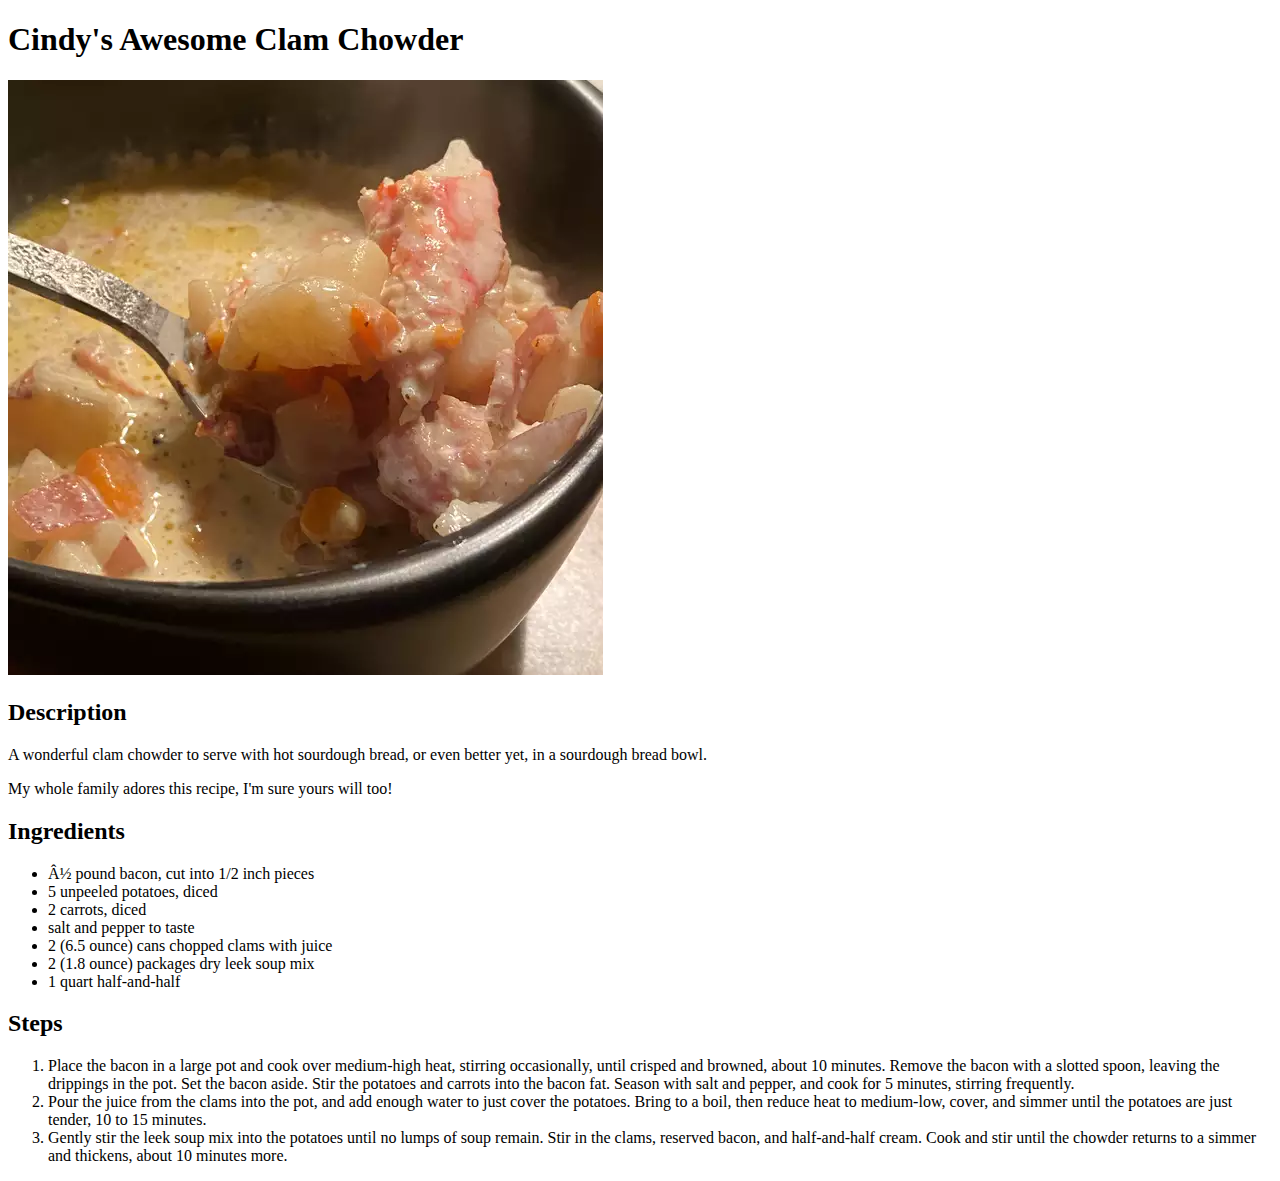
==== recipes/clam-chowder.html @ 918641ea "Created the index.html, Created the first recipe." ====
<!DOCTYPE html>

<html lang="en">
    <head>
        <meta charset="etg-8">
        <title>Cindy's Awesome Clam Chowder</title>
    </head>
    <body>
        <h1>Cindy's Awesome Clam Chowder</h1>
        <img src="/imgs/chowder.jpg">
        <h2>Description</h2>
        <p>A wonderful clam chowder to serve with hot sourdough bread, or even better yet, in a sourdough bread bowl. 
        <p>My whole family adores this recipe, I'm sure yours will too!</p>
        <h2>Ingredients</h2>
        <ul>
            <li>½ pound bacon, cut into 1/2 inch pieces</li>
            <li>5 unpeeled potatoes, diced</li>
            <li>2 carrots, diced</li>
            <li>salt and pepper to taste</li>
            <li>2 (6.5 ounce) cans chopped clams with juice</li>
            <li>2 (1.8 ounce) packages dry leek soup mix</li>
            <li>1 quart half-and-half</li>
        </ul>
        <h2>Steps</h2>
        <ol>
            <li>
                Place the bacon in a large pot and cook over medium-high heat, 
                stirring occasionally, until crisped and browned, about 10 minutes. 
                Remove the bacon with a slotted spoon, leaving the drippings in the pot. 
                Set the bacon aside. Stir the potatoes and carrots into the bacon fat. 
                Season with salt and pepper, and cook for 5 minutes, stirring frequently.
            </li>
            <li>
                Pour the juice from the clams into the pot, and add enough water to just cover the potatoes. 
                Bring to a boil, then reduce heat to medium-low, cover, and simmer until the potatoes are
                just tender, 10 to 15 minutes.
            </li>
            <li>
                Gently stir the leek soup mix into the potatoes until no lumps of soup remain. 
                Stir in the clams, reserved bacon, and half-and-half cream. 
                Cook and stir until the chowder returns to a simmer and thickens, about 10 minutes more.
            </li>
        </ol>
    </body>
</html>
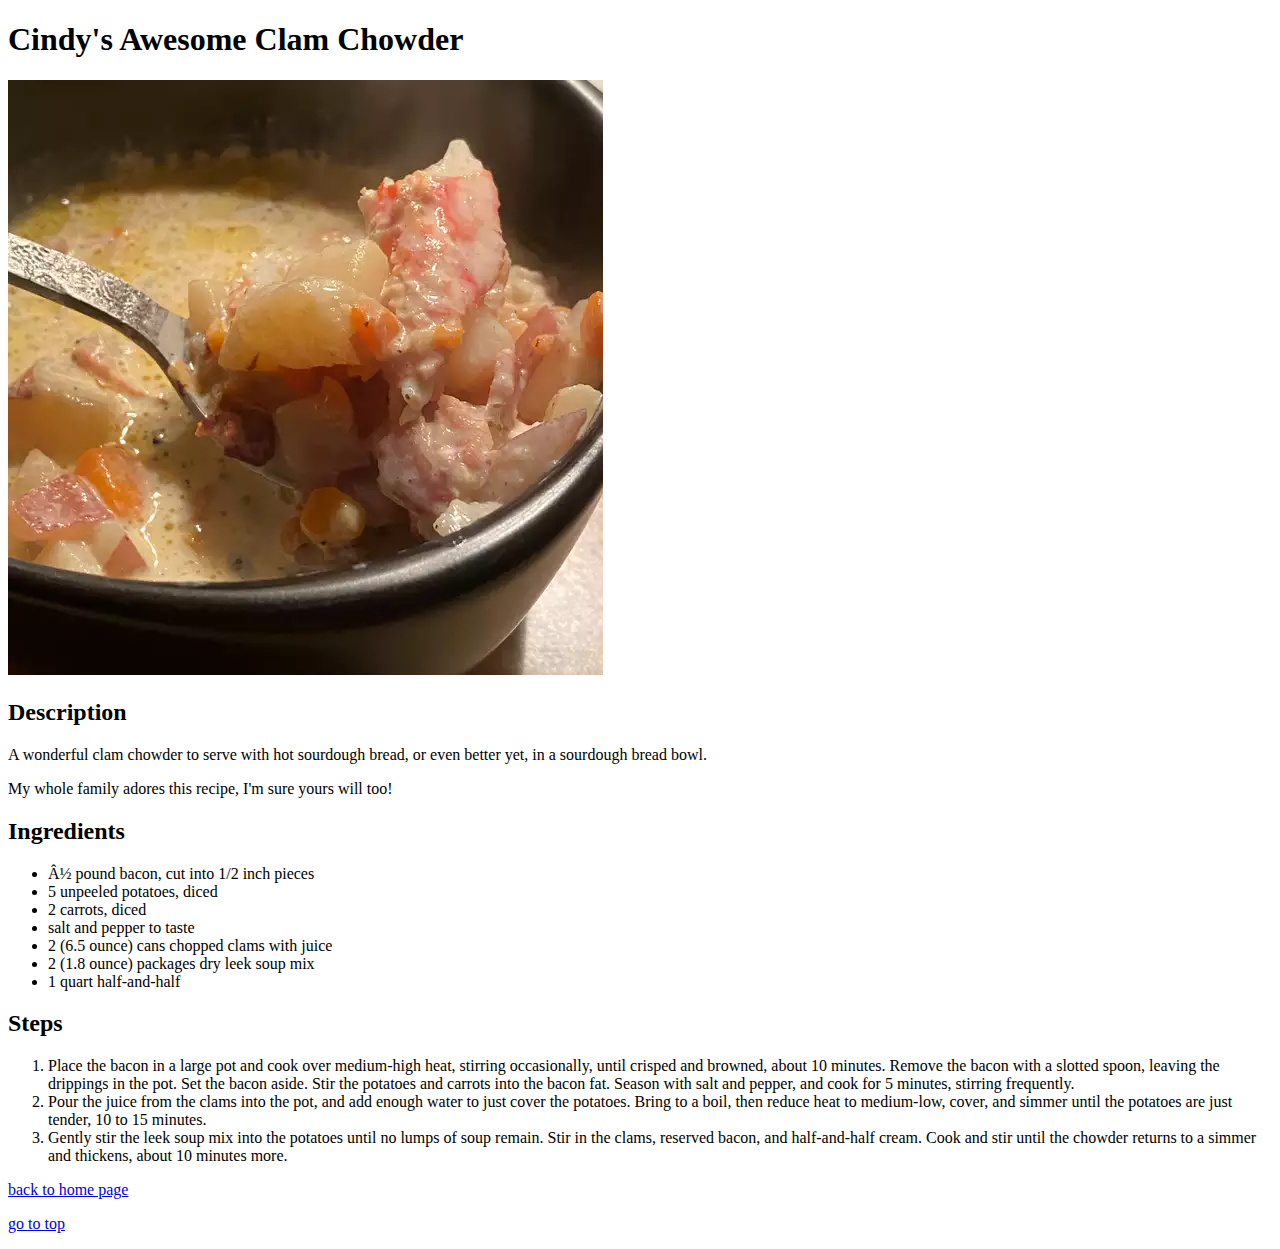
==== commit 7eb58130: "Added two more recipes, added links to go back to the home page, added links to go to top" ====
--- a/recipes/clam-chowder.html
+++ b/recipes/clam-chowder.html
@@ -41,5 +41,7 @@
                 Cook and stir until the chowder returns to a simmer and thickens, about 10 minutes more.
             </li>
         </ol>
+        <p><a href="../index.html">back to home page</a></p>
+        <p><a href="/recipes/clam-chowder.html">go to top</a></p>
     </body>
 </html>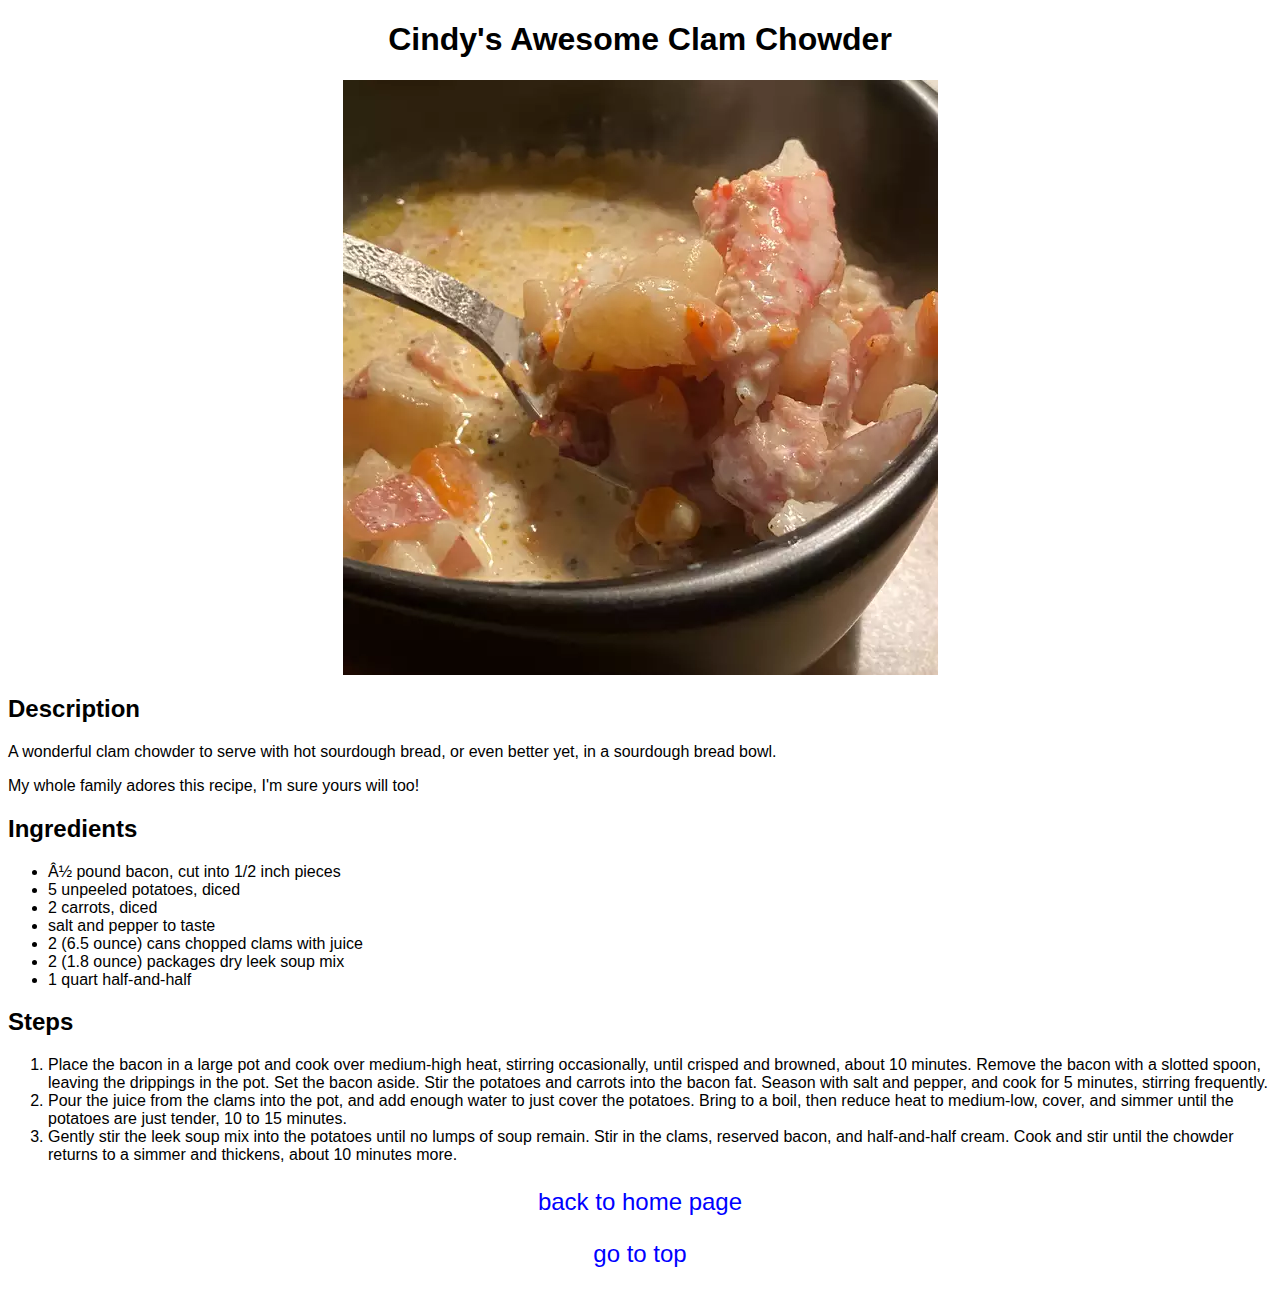
==== commit a91b4520: "added styles for the recipes website." ====
--- a/recipes/clam-chowder.html
+++ b/recipes/clam-chowder.html
@@ -4,15 +4,16 @@
     <head>
         <meta charset="etg-8">
         <title>Cindy's Awesome Clam Chowder</title>
+        <link rel ="stylesheet" href="chowder.css">
     </head>
     <body>
-        <h1>Cindy's Awesome Clam Chowder</h1>
-        <img src="/imgs/chowder.jpg">
-        <h2>Description</h2>
-        <p>A wonderful clam chowder to serve with hot sourdough bread, or even better yet, in a sourdough bread bowl. 
-        <p>My whole family adores this recipe, I'm sure yours will too!</p>
-        <h2>Ingredients</h2>
-        <ul>
+        <h1 class="heading text">Cindy's Awesome Clam Chowder</h1>
+        <img src="../imgs/chowder.jpg">
+        <h2 class="text">Description</h2>
+        <p class="text">A wonderful clam chowder to serve with hot sourdough bread, or even better yet, in a sourdough bread bowl. 
+        <p class="text">My whole family adores this recipe, I'm sure yours will too!</p>
+        <h2 class="text">Ingredients</h2>
+        <ul class="text">
             <li>½ pound bacon, cut into 1/2 inch pieces</li>
             <li>5 unpeeled potatoes, diced</li>
             <li>2 carrots, diced</li>
@@ -21,8 +22,8 @@
             <li>2 (1.8 ounce) packages dry leek soup mix</li>
             <li>1 quart half-and-half</li>
         </ul>
-        <h2>Steps</h2>
-        <ol>
+        <h2 class="text">Steps</h2>
+        <ol class="text">
             <li>
                 Place the bacon in a large pot and cook over medium-high heat, 
                 stirring occasionally, until crisped and browned, about 10 minutes. 
@@ -41,7 +42,7 @@
                 Cook and stir until the chowder returns to a simmer and thickens, about 10 minutes more.
             </li>
         </ol>
-        <p><a href="../index.html">back to home page</a></p>
-        <p><a href="/recipes/clam-chowder.html">go to top</a></p>
+        <p class="text center"><a href="../index.html">back to home page</a></p>
+        <p class="text center"><a href="../recipes/clam-chowder.html">go to top</a></p>
     </body>
-</html>+</html>
--- a/recipes/chowder.css
+++ b/recipes/chowder.css
@@ -0,0 +1,28 @@
+.text{
+    font-family: Helvetica, sans-serif;
+}
+
+img{
+    display:block;
+    margin: 0 auto;
+}
+
+.heading{
+    text-align: center;
+}
+
+.center{
+    text-align: center;
+    font-size: 24px;
+}
+
+a:link{
+    text-decoration: none;
+    color: blue;
+}
+a:visited{
+    color: blue;
+}
+a:hover{
+    color:rgb(255, 225, 0);
+}